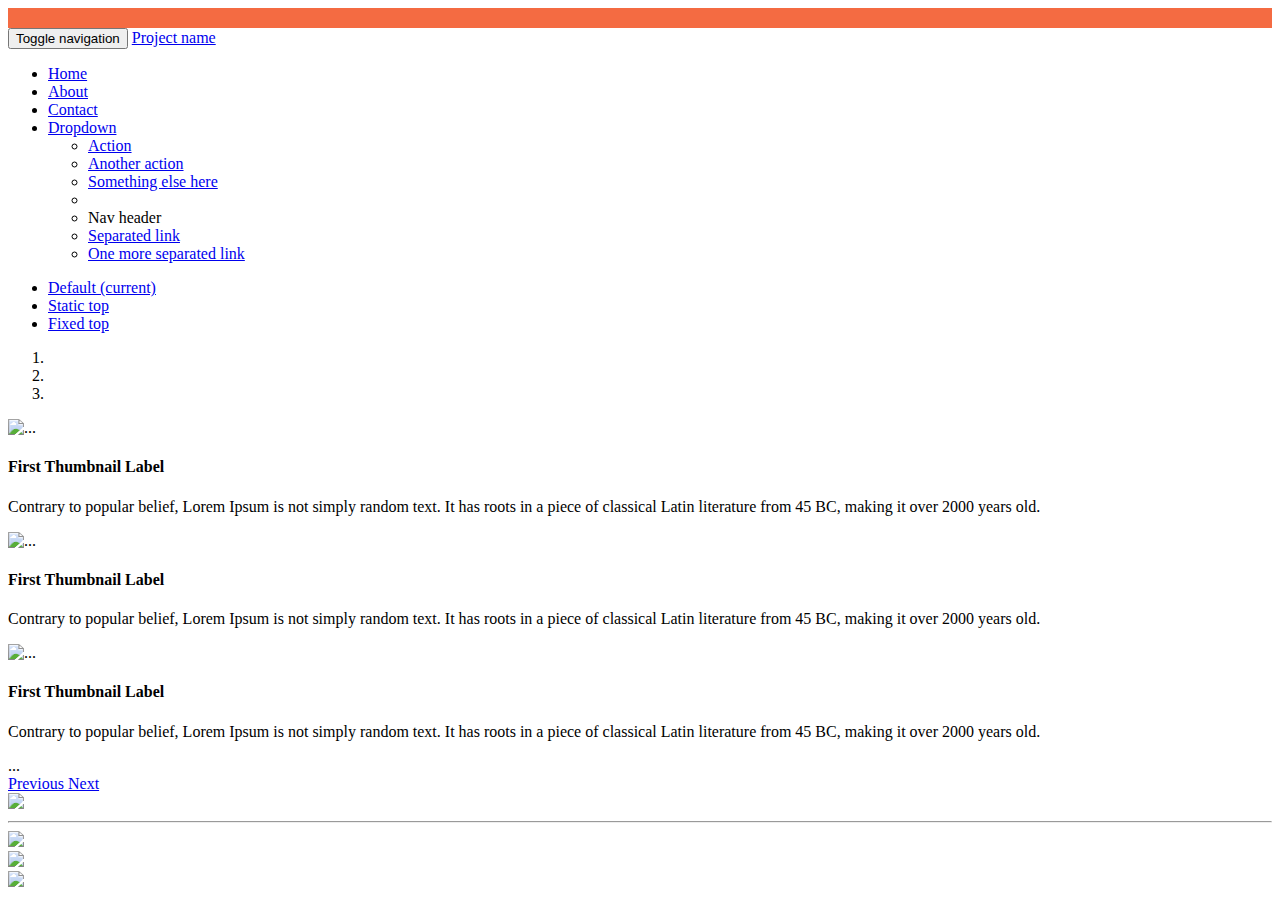
==== src/main/resources/templates/index.html @ a847be81 "Added more pictures" ====
<!DOCTYPE html>
<html lang="en">
<head>
    <meta charset="utf-8"/>
    <meta http-equiv="X-UA-Compatible" content="IE=edge"/>
    <meta name="viewport" content="width=device-width, initial-scale=1"/>

    <title>Navbar Template for Bootstrap</title>

    <!-- Bootstrap core CSS -->
    <link href="/css/bootstrap.min.css" rel="stylesheet"/>

    <!-- Custom styles for this template -->
    <link href="/css/style.css" rel="stylesheet"/>
</head>

<body>
<div class="page-top" style="width: 100%; height: 20px; background-color: #f46b42;"></div>
<!-- Static navbar -->
<nav class="navbar navbar-default navbar-inverse">
    <div class="container-fluid">
        <div class="navbar-header">
            <button type="button" class="navbar-toggle collapsed" data-toggle="collapse" data-target="#navbar"
                    aria-expanded="false" aria-controls="navbar">
                <span class="sr-only">Toggle navigation</span>
                <span class="icon-bar"></span>
                <span class="icon-bar"></span>
                <span class="icon-bar"></span>
            </button>
            <a class="navbar-brand" href="#">Project name</a>
        </div>
        <div id="navbar" class="navbar-collapse collapse">
            <ul class="nav navbar-nav">
                <li class="active"><a href="#">Home</a></li>
                <li><a href="#">About</a></li>
                <li><a href="#">Contact</a></li>
                <li class="dropdown">
                    <a href="#" class="dropdown-toggle" data-toggle="dropdown" role="button" aria-haspopup="true"
                       aria-expanded="false">Dropdown <span class="caret"></span></a>
                    <ul class="dropdown-menu">
                        <li><a href="#">Action</a></li>
                        <li><a href="#">Another action</a></li>
                        <li><a href="#">Something else here</a></li>
                        <li role="separator" class="divider"></li>
                        <li class="dropdown-header">Nav header</li>
                        <li><a href="#">Separated link</a></li>
                        <li><a href="#">One more separated link</a></li>
                    </ul>
                </li>
            </ul>
            <ul class="nav navbar-nav navbar-right">
                <li class="active"><a href="./">Default <span class="sr-only">(current)</span></a></li>
                <li><a href="../navbar-static-top/">Static top</a></li>
                <li><a href="../navbar-fixed-top/">Fixed top</a></li>
            </ul>
        </div><!--/.nav-collapse -->
    </div><!--/.container-fluid -->
</nav>

<div class="container">
    <div class="row">

        <!--carousel-->
        <div class="col-xs-8">
            <div class="panel panel-default">
                <div class="panel-body">
                    <div id="carousel-example-generic" class="carousel slide" data-ride="carousel">
                        <!-- Indicators -->
                        <ol class="carousel-indicators">
                            <li data-target="#carousel-example-generic" data-slide-to="0" class="active"></li>
                            <li data-target="#carousel-example-generic" data-slide-to="1"></li>
                            <li data-target="#carousel-example-generic" data-slide-to="2"></li>
                        </ol>

                        <!-- Wrapper for slides -->
                        <div class="carousel-inner" role="listbox">
                            <div class="item active">
                                <img src="http://Lorempixel.com/output/sports-q-c-1600-500-1.jpg" alt="..."/>
                                <div class="carousel-caption">
                                    <h4>First Thumbnail Label</h4>
                                    <p>Contrary to popular belief, Lorem Ipsum is not simply random text. It has roots
                                        in a
                                        piece of classical Latin literature from 45 BC, making it over 2000 years
                                        old.</p>
                                </div>
                            </div>
                            <div class="item">
                                <img src="http://Lorempixel.com/output/sports-q-c-1600-500-2.jpg" alt="..."/>
                                <div class="carousel-caption">
                                    <h4>First Thumbnail Label</h4>
                                    <p>Contrary to popular belief, Lorem Ipsum is not simply random text. It has roots
                                        in a
                                        piece of classical Latin literature from 45 BC, making it over 2000 years
                                        old.</p>
                                </div>
                            </div>
                            <div class="item">
                                <img src="http://Lorempixel.com/output/sports-q-c-1600-500-3.jpg" alt="..."/>
                                <div class="carousel-caption">
                                    <h4>First Thumbnail Label</h4>
                                    <p>Contrary to popular belief, Lorem Ipsum is not simply random text. It has roots
                                        in a
                                        piece of classical Latin literature from 45 BC, making it over 2000 years
                                        old.</p>
                                </div>
                            </div>
                            ...
                        </div>

                        <!-- Controls -->
                        <a class="left carousel-control" href="#carousel-example-generic" role="button"
                           data-slide="prev">
                            <span class="glyphicon glyphicon-chevron-left" aria-hidden="true"></span>
                            <span class="sr-only">Previous</span>
                        </a>
                        <a class="right carousel-control" href="#carousel-example-generic" role="button"
                           data-slide="next">
                            <span class="glyphicon glyphicon-chevron-right" aria-hidden="true"></span>
                            <span class="sr-only">Next</span>
                        </a>
                    </div>
                </div>
            </div>
        </div>
        <div class="col-xs-4">
            <img src="/image/logo.png" class="img-responsive"/>
        </div>
    </div>

    <hr/>

    <div class="row">
        <div class="col-xs-4">
            <div class="panel panel-default">
                <div class="panel-body">
                    <img src="/image/bestseller.png" class="img-responsive"/>
                </div>
            </div>
        </div>
        <div class="col-xs-4">
            <div class="panel panel-default">
                <div class="panel-body">
                    <img src="/image/hours.png" class="img-responsive"/>
                </div>
            </div>
        </div>
        <div class="col-xs-4">
            <div class="panel panel-default">
                <div class="panel-body">
                    <img src="/image/faq.png" class="img-responsive"/>
                </div>
            </div>
        </div>
    </div>

</div>

<!-- Bootstrap core JavaScript
================================================== -->
<!-- Placed at the end of the document so the pages load faster -->
<script src="https://ajax.googleapis.com/ajax/libs/jquery/1.12.4/jquery.min.js"></script>
<script src="/js/bootstrap.min.js"></script>
</body>
</html>
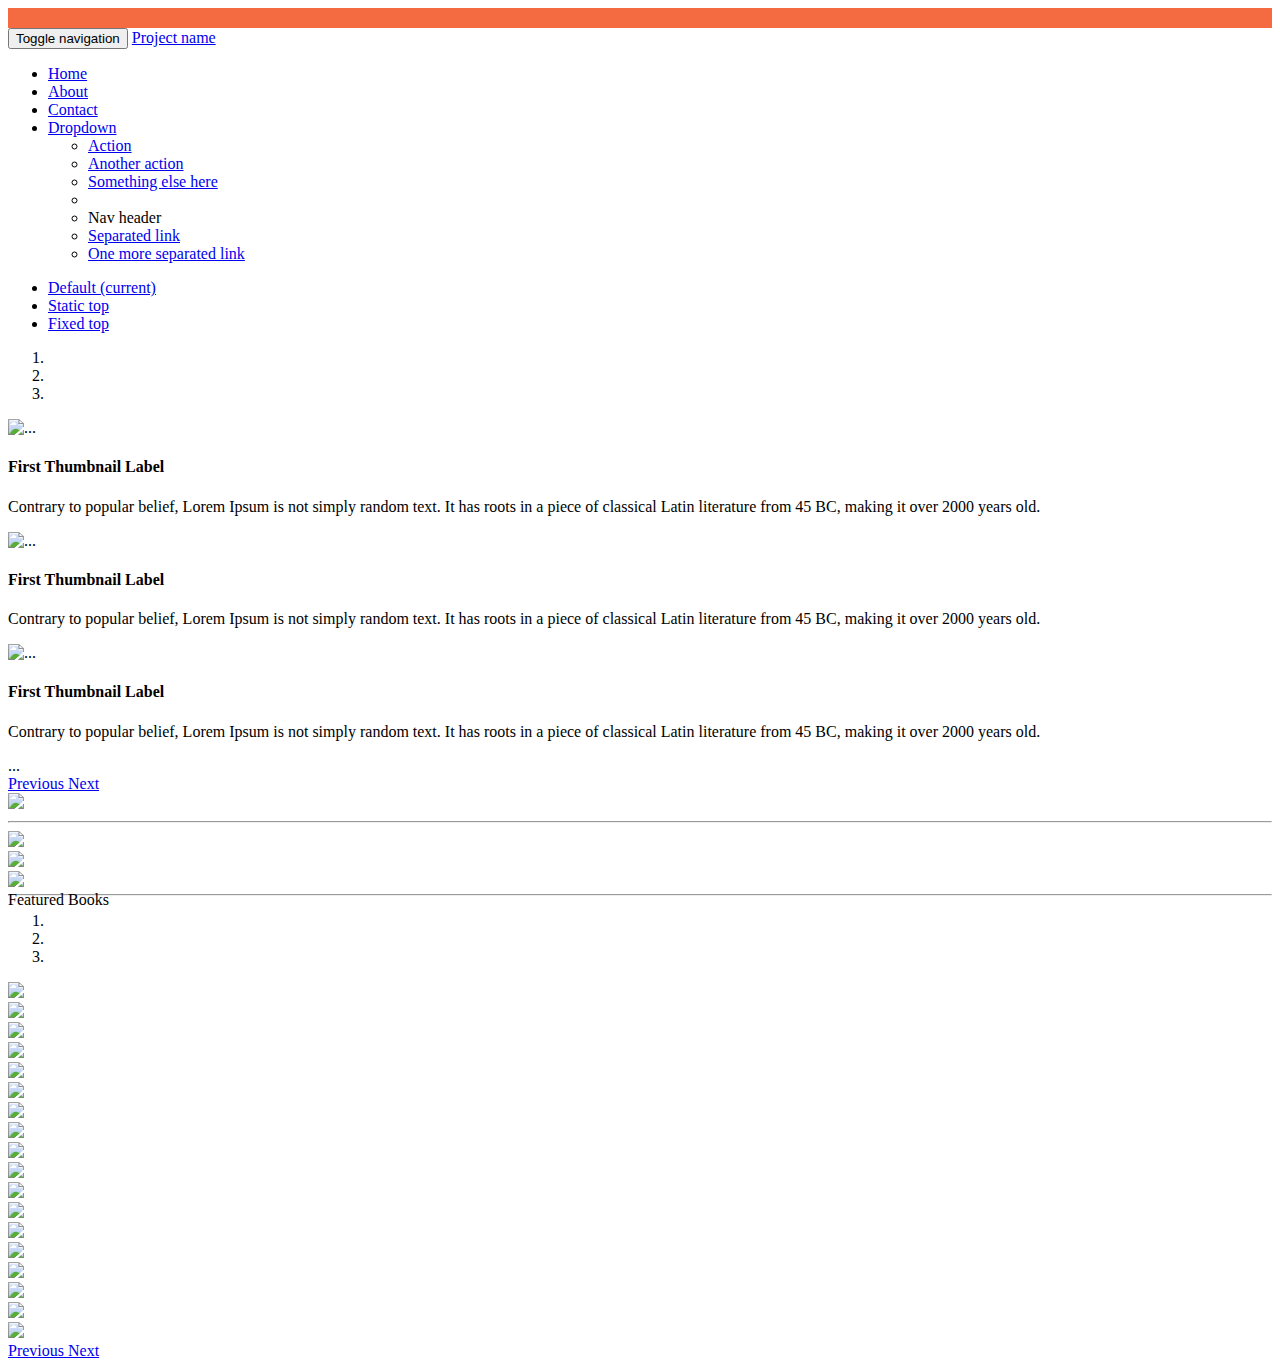
==== commit 31843628: "Added Featured-books and Non-responsive css" ====
--- a/src/main/resources/templates/index.html
+++ b/src/main/resources/templates/index.html
@@ -1,31 +1,34 @@
+
 <!DOCTYPE html>
 <html lang="en">
 <head>
-    <meta charset="utf-8"/>
-    <meta http-equiv="X-UA-Compatible" content="IE=edge"/>
-    <meta name="viewport" content="width=device-width, initial-scale=1"/>
+    <meta charset="utf-8" />
+    <meta http-equiv="X-UA-Compatible" content="IE=edge" />
 
     <title>Navbar Template for Bootstrap</title>
 
     <!-- Bootstrap core CSS -->
-    <link href="/css/bootstrap.min.css" rel="stylesheet"/>
+    <link href="/css/bootstrap.min.css" rel="stylesheet" />
+
+    <link href="/css/non-responsive.css" rel="stylesheet" />
 
     <!-- Custom styles for this template -->
-    <link href="/css/style.css" rel="stylesheet"/>
+    <link href="/css/style.css" rel="stylesheet" />
 </head>
 
 <body>
-<div class="page-top" style="width: 100%; height: 20px; background-color: #f46b42;"></div>
+<div class="page-top"
+     style="width: 100%; height: 20px; background-color: #f46b42;"></div>
 <!-- Static navbar -->
 <nav class="navbar navbar-default navbar-inverse">
     <div class="container-fluid">
         <div class="navbar-header">
-            <button type="button" class="navbar-toggle collapsed" data-toggle="collapse" data-target="#navbar"
-                    aria-expanded="false" aria-controls="navbar">
-                <span class="sr-only">Toggle navigation</span>
-                <span class="icon-bar"></span>
-                <span class="icon-bar"></span>
-                <span class="icon-bar"></span>
+            <button type="button" class="navbar-toggle collapsed"
+                    data-toggle="collapse" data-target="#navbar" aria-expanded="false"
+                    aria-controls="navbar">
+                <span class="sr-only">Toggle navigation</span> <span
+                    class="icon-bar"></span> <span class="icon-bar"></span> <span
+                    class="icon-bar"></span>
             </button>
             <a class="navbar-brand" href="#">Project name</a>
         </div>
@@ -34,9 +37,9 @@
                 <li class="active"><a href="#">Home</a></li>
                 <li><a href="#">About</a></li>
                 <li><a href="#">Contact</a></li>
-                <li class="dropdown">
-                    <a href="#" class="dropdown-toggle" data-toggle="dropdown" role="button" aria-haspopup="true"
-                       aria-expanded="false">Dropdown <span class="caret"></span></a>
+                <li class="dropdown"><a href="#" class="dropdown-toggle"
+                                        data-toggle="dropdown" role="button" aria-haspopup="true"
+                                        aria-expanded="false">Dropdown <span class="caret"></span></a>
                     <ul class="dropdown-menu">
                         <li><a href="#">Action</a></li>
                         <li><a href="#">Another action</a></li>
@@ -45,29 +48,32 @@
                         <li class="dropdown-header">Nav header</li>
                         <li><a href="#">Separated link</a></li>
                         <li><a href="#">One more separated link</a></li>
-                    </ul>
-                </li>
+                    </ul></li>
             </ul>
             <ul class="nav navbar-nav navbar-right">
-                <li class="active"><a href="./">Default <span class="sr-only">(current)</span></a></li>
+                <li class="active"><a href="./">Default <span
+                        class="sr-only">(current)</span></a></li>
                 <li><a href="../navbar-static-top/">Static top</a></li>
                 <li><a href="../navbar-fixed-top/">Fixed top</a></li>
             </ul>
-        </div><!--/.nav-collapse -->
-    </div><!--/.container-fluid -->
+        </div>
+        <!--/.nav-collapse -->
+    </div>
+    <!--/.container-fluid -->
 </nav>
 
 <div class="container">
     <div class="row">
-
-        <!--carousel-->
+        <!-- carousel -->
         <div class="col-xs-8">
             <div class="panel panel-default">
                 <div class="panel-body">
-                    <div id="carousel-example-generic" class="carousel slide" data-ride="carousel">
+                    <div id="carousel-example-generic" class="carousel slide"
+                         data-ride="carousel">
                         <!-- Indicators -->
                         <ol class="carousel-indicators">
-                            <li data-target="#carousel-example-generic" data-slide-to="0" class="active"></li>
+                            <li data-target="#carousel-example-generic" data-slide-to="0"
+                                class="active"></li>
                             <li data-target="#carousel-example-generic" data-slide-to="1"></li>
                             <li data-target="#carousel-example-generic" data-slide-to="2"></li>
                         </ol>
@@ -75,90 +81,195 @@
                         <!-- Wrapper for slides -->
                         <div class="carousel-inner" role="listbox">
                             <div class="item active">
-                                <img src="http://Lorempixel.com/output/sports-q-c-1600-500-1.jpg" alt="..."/>
+                                <img
+                                        src="http://lorempixel.com/output/sports-q-c-1600-500-1.jpg"
+                                        alt="..." />
                                 <div class="carousel-caption">
                                     <h4>First Thumbnail Label</h4>
-                                    <p>Contrary to popular belief, Lorem Ipsum is not simply random text. It has roots
-                                        in a
-                                        piece of classical Latin literature from 45 BC, making it over 2000 years
-                                        old.</p>
+                                    <p>Contrary to popular belief, Lorem Ipsum is not simply
+                                        random text. It has roots in a piece of classical Latin
+                                        literature from 45 BC, making it over 2000 years old.</p>
                                 </div>
                             </div>
                             <div class="item">
-                                <img src="http://Lorempixel.com/output/sports-q-c-1600-500-2.jpg" alt="..."/>
+                                <img
+                                        src="http://lorempixel.com/output/sports-q-c-1600-500-2.jpg"
+                                        alt="..." />
                                 <div class="carousel-caption">
                                     <h4>First Thumbnail Label</h4>
-                                    <p>Contrary to popular belief, Lorem Ipsum is not simply random text. It has roots
-                                        in a
-                                        piece of classical Latin literature from 45 BC, making it over 2000 years
-                                        old.</p>
+                                    <p>Contrary to popular belief, Lorem Ipsum is not simply
+                                        random text. It has roots in a piece of classical Latin
+                                        literature from 45 BC, making it over 2000 years old.</p>
                                 </div>
                             </div>
                             <div class="item">
-                                <img src="http://Lorempixel.com/output/sports-q-c-1600-500-3.jpg" alt="..."/>
+                                <img
+                                        src="http://lorempixel.com/output/sports-q-c-1600-500-3.jpg"
+                                        alt="..." />
                                 <div class="carousel-caption">
                                     <h4>First Thumbnail Label</h4>
-                                    <p>Contrary to popular belief, Lorem Ipsum is not simply random text. It has roots
-                                        in a
-                                        piece of classical Latin literature from 45 BC, making it over 2000 years
-                                        old.</p>
+                                    <p>Contrary to popular belief, Lorem Ipsum is not simply
+                                        random text. It has roots in a piece of classical Latin
+                                        literature from 45 BC, making it over 2000 years old.</p>
                                 </div>
                             </div>
                             ...
                         </div>
 
                         <!-- Controls -->
-                        <a class="left carousel-control" href="#carousel-example-generic" role="button"
-                           data-slide="prev">
-                            <span class="glyphicon glyphicon-chevron-left" aria-hidden="true"></span>
+                        <a class="left carousel-control" href="#carousel-example-generic"
+                           role="button" data-slide="prev"> <span
+                                class="glyphicon glyphicon-chevron-left" aria-hidden="true"></span>
                             <span class="sr-only">Previous</span>
-                        </a>
-                        <a class="right carousel-control" href="#carousel-example-generic" role="button"
-                           data-slide="next">
-                            <span class="glyphicon glyphicon-chevron-right" aria-hidden="true"></span>
-                            <span class="sr-only">Next</span>
-                        </a>
-                    </div>
-                </div>
-            </div>
-        </div>
-        <div class="col-xs-4">
-            <img src="/image/logo.png" class="img-responsive"/>
-        </div>
-    </div>
-
-    <hr/>
+                        </a> <a class="right carousel-control"
+                                href="#carousel-example-generic" role="button" data-slide="next">
+								<span class="glyphicon glyphicon-chevron-right"
+                                      aria-hidden="true"></span> <span class="sr-only">Next</span>
+                    </a>
+                    </div>
+                </div>
+            </div>
+        </div>
+        <div class="col-xs-4">
+            <img src="/image/logo.png" class="img-responsive" />
+        </div>
+    </div>
+
+    <hr />
 
     <div class="row">
         <div class="col-xs-4">
-            <div class="panel panel-default">
-                <div class="panel-body">
-                    <img src="/image/bestseller.png" class="img-responsive"/>
-                </div>
-            </div>
-        </div>
-        <div class="col-xs-4">
-            <div class="panel panel-default">
-                <div class="panel-body">
-                    <img src="/image/hours.png" class="img-responsive"/>
-                </div>
-            </div>
-        </div>
-        <div class="col-xs-4">
-            <div class="panel panel-default">
-                <div class="panel-body">
-                    <img src="/image/faq.png" class="img-responsive"/>
-                </div>
-            </div>
+            <div clas="panel panel-default">
+                <div class="panel-body">
+                    <img src="/image/bestseller.png" class="img-responsive" />
+                </div>
+            </div>
+        </div>
+        <div class="col-xs-4">
+            <div clas="panel panel-default">
+                <div class="panel-body">
+                    <img src="/image/hours.png" class="img-responsive" />
+                </div>
+            </div>
+        </div>
+        <div class="col-xs-4">
+            <div clas="panel panel-default">
+                <div class="panel-body">
+                    <img src="/image/faq.png" class="img-responsive" />
+                </div>
+            </div>
+        </div>
+    </div>
+
+    <div>
+        <div class="home-headline">
+            <span>Featured Books</span>
+        </div>
+        <hr style="margin-top: -15px;" />
+    </div>
+
+
+    <div class="row">
+        <div id="featured-books" class="carousel slide" data-ride="carousel">
+            <!-- Indicators -->
+            <ol class="carousel-indicators">
+                <li data-target="#featured-books" data-slide-to="0" class="active"></li>
+                <li data-target="#featured-books" data-slide-to="1"></li>
+                <li data-target="#featured-books" data-slide-to="2"></li>
+            </ol>
+
+            <!-- Wrapper for slides -->
+            <div class="carousel-inner" role="listbox">
+                <div class="item active">
+                    <div class="row">
+                        <div class="col-xs-2">
+                            <img class="img-responsive" src="/image/book1.png" />
+                        </div>
+                        <div class="col-xs-2">
+                            <img class="img-responsive" src="/image/book1.png" />
+                        </div>
+                        <div class="col-xs-2">
+                            <img class="img-responsive" src="/image/book1.png" />
+                        </div>
+                        <div class="col-xs-2">
+                            <img class="img-responsive" src="/image/book1.png" />
+                        </div>
+                        <div class="col-xs-2">
+                            <img class="img-responsive" src="/image/book1.png" />
+                        </div>
+                        <div class="col-xs-2">
+                            <img class="img-responsive" src="/image/book1.png" />
+                        </div>
+                    </div>
+                </div>
+                <div class="item">
+                    <div class="row">
+                        <div class="col-xs-2">
+                            <img class="img-responsive" src="/image/book1.png" />
+                        </div>
+                        <div class="col-xs-2">
+                            <img class="img-responsive" src="/image/book1.png" />
+                        </div>
+                        <div class="col-xs-2">
+                            <img class="img-responsive" src="/image/book1.png" />
+                        </div>
+                        <div class="col-xs-2">
+                            <img class="img-responsive" src="/image/book1.png" />
+                        </div>
+                        <div class="col-xs-2">
+                            <img class="img-responsive" src="/image/book1.png" />
+                        </div>
+                        <div class="col-xs-2">
+                            <img class="img-responsive" src="/image/book1.png" />
+                        </div>
+                    </div>
+                </div>
+                <div class="item">
+                    <div class="row">
+                        <div class="col-xs-2">
+                            <img class="img-responsive" src="/image/book1.png" />
+                        </div>
+                        <div class="col-xs-2">
+                            <img class="img-responsive" src="/image/book1.png" />
+                        </div>
+                        <div class="col-xs-2">
+                            <img class="img-responsive" src="/image/book1.png" />
+                        </div>
+                        <div class="col-xs-2">
+                            <img class="img-responsive" src="/image/book1.png" />
+                        </div>
+                        <div class="col-xs-2">
+                            <img class="img-responsive" src="/image/book1.png" />
+                        </div>
+                        <div class="col-xs-2">
+                            <img class="img-responsive" src="/image/book1.png" />
+                        </div>
+                    </div>
+                </div>
+            </div>
+
+            <!-- Controls -->
+            <a class="left carousel-control" href="##featured-books"
+               role="button" data-slide="prev"> <span
+                    class="glyphicon glyphicon-chevron-left" aria-hidden="true"></span>
+                <span class="sr-only">Previous</span>
+            </a> <a class="right carousel-control" href="##featured-books"
+                    role="button" data-slide="next"> <span
+                class="glyphicon glyphicon-chevron-right" aria-hidden="true"></span>
+            <span class="sr-only">Next</span>
+        </a>
         </div>
     </div>
 
 </div>
+<!-- end of container -->
+
 
 <!-- Bootstrap core JavaScript
 ================================================== -->
 <!-- Placed at the end of the document so the pages load faster -->
-<script src="https://ajax.googleapis.com/ajax/libs/jquery/1.12.4/jquery.min.js"></script>
+<script
+        src="https://ajax.googleapis.com/ajax/libs/jquery/1.12.4/jquery.min.js"></script>
 <script src="/js/bootstrap.min.js"></script>
 </body>
-</html>
+</html>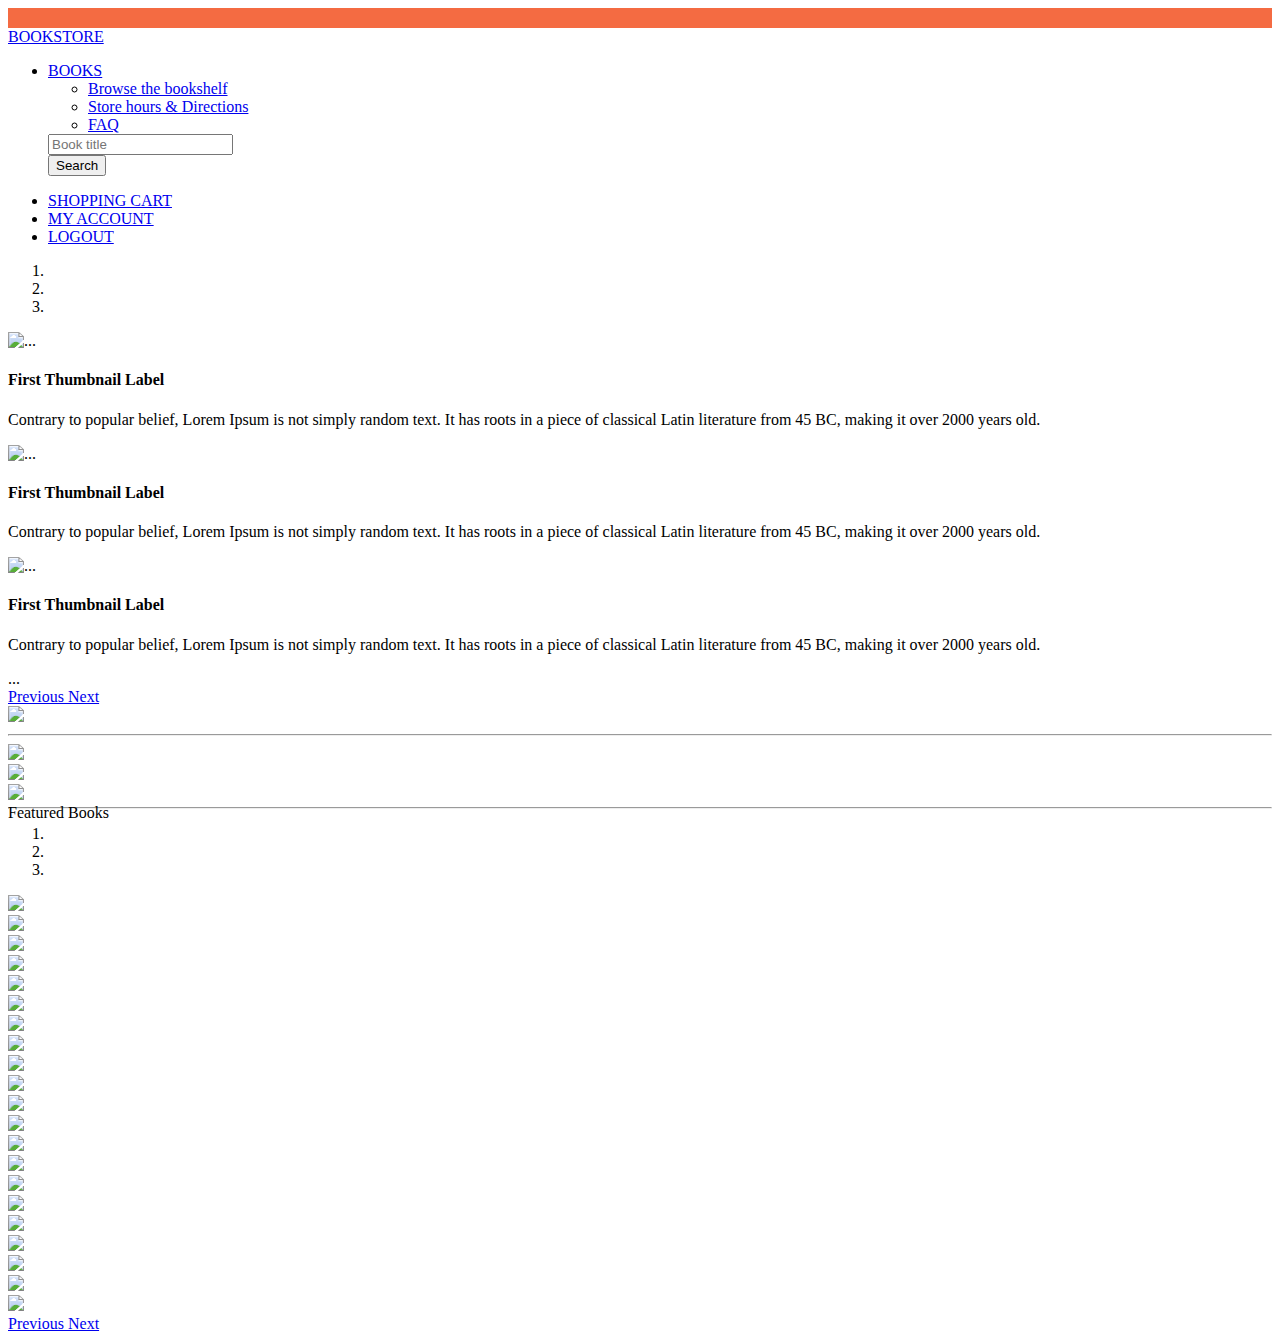
==== commit 12f67fc0: "Refactoring Navbar" ====
--- a/src/main/resources/templates/index.html
+++ b/src/main/resources/templates/index.html
@@ -1,19 +1,20 @@
-
 <!DOCTYPE html>
 <html lang="en">
 <head>
-    <meta charset="utf-8" />
-    <meta http-equiv="X-UA-Compatible" content="IE=edge" />
+    <meta charset="utf-8"/>
+    <meta http-equiv="X-UA-Compatible" content="IE=edge"/>
 
     <title>Navbar Template for Bootstrap</title>
 
     <!-- Bootstrap core CSS -->
-    <link href="/css/bootstrap.min.css" rel="stylesheet" />
-
-    <link href="/css/non-responsive.css" rel="stylesheet" />
+    <link href="/css/bootstrap.min.css" rel="stylesheet"/>
+
+    <link href="/css/non-responsive.css" rel="stylesheet"/>
 
     <!-- Custom styles for this template -->
-    <link href="/css/style.css" rel="stylesheet" />
+    <link href="/css/style.css" rel="stylesheet"/>
+
+    <link rel="icon" href="/image/icon.png">
 </head>
 
 <body>
@@ -23,38 +24,31 @@
 <nav class="navbar navbar-default navbar-inverse">
     <div class="container-fluid">
         <div class="navbar-header">
-            <button type="button" class="navbar-toggle collapsed"
-                    data-toggle="collapse" data-target="#navbar" aria-expanded="false"
-                    aria-controls="navbar">
-                <span class="sr-only">Toggle navigation</span> <span
-                    class="icon-bar"></span> <span class="icon-bar"></span> <span
-                    class="icon-bar"></span>
-            </button>
-            <a class="navbar-brand" href="#">Project name</a>
-        </div>
-        <div id="navbar" class="navbar-collapse collapse">
-            <ul class="nav navbar-nav">
-                <li class="active"><a href="#">Home</a></li>
-                <li><a href="#">About</a></li>
-                <li><a href="#">Contact</a></li>
-                <li class="dropdown"><a href="#" class="dropdown-toggle"
-                                        data-toggle="dropdown" role="button" aria-haspopup="true"
-                                        aria-expanded="false">Dropdown <span class="caret"></span></a>
+
+            <a class="navbar-brand" href="#">BOOKSTORE</a>
+        </div>
+        <div id="navbar">
+            <ul class="nav navbar-nav navbar-left">
+                <li class="dropdown">
+                    <a href="#" class="dropdown-toggle"
+                       data-toggle="dropdown" role="button" aria-haspopup="true"
+                       aria-expanded="false">BOOKS <span class="caret"></span></a>
                     <ul class="dropdown-menu">
-                        <li><a href="#">Action</a></li>
-                        <li><a href="#">Another action</a></li>
-                        <li><a href="#">Something else here</a></li>
-                        <li role="separator" class="divider"></li>
-                        <li class="dropdown-header">Nav header</li>
-                        <li><a href="#">Separated link</a></li>
-                        <li><a href="#">One more separated link</a></li>
+                        <li><a href="#">Browse the bookshelf</a></li>
+                        <li><a href="#">Store hours &#38; Directions</a></li>
+                        <li><a href="#">FAQ</a></li>
                     </ul></li>
+                <form class="navbar-form">
+                    <div class="form-group">
+                        <input type="text" name="keyword" class="form-control" placeholder="Book title"/>
+                    </div>
+                    <button type="submit" class="btn btn-default">Search</button>
+                </form>
             </ul>
             <ul class="nav navbar-nav navbar-right">
-                <li class="active"><a href="./">Default <span
-                        class="sr-only">(current)</span></a></li>
-                <li><a href="../navbar-static-top/">Static top</a></li>
-                <li><a href="../navbar-fixed-top/">Fixed top</a></li>
+                <li><a href="#">SHOPPING CART</a></li>
+                <li><a href="#">MY ACCOUNT</a></li>
+                <li><a href="#">LOGOUT</a></li>
             </ul>
         </div>
         <!--/.nav-collapse -->
@@ -83,7 +77,7 @@
                             <div class="item active">
                                 <img
                                         src="http://lorempixel.com/output/sports-q-c-1600-500-1.jpg"
-                                        alt="..." />
+                                        alt="..."/>
                                 <div class="carousel-caption">
                                     <h4>First Thumbnail Label</h4>
                                     <p>Contrary to popular belief, Lorem Ipsum is not simply
@@ -94,7 +88,7 @@
                             <div class="item">
                                 <img
                                         src="http://lorempixel.com/output/sports-q-c-1600-500-2.jpg"
-                                        alt="..." />
+                                        alt="..."/>
                                 <div class="carousel-caption">
                                     <h4>First Thumbnail Label</h4>
                                     <p>Contrary to popular belief, Lorem Ipsum is not simply
@@ -105,7 +99,7 @@
                             <div class="item">
                                 <img
                                         src="http://lorempixel.com/output/sports-q-c-1600-500-3.jpg"
-                                        alt="..." />
+                                        alt="..."/>
                                 <div class="carousel-caption">
                                     <h4>First Thumbnail Label</h4>
                                     <p>Contrary to popular belief, Lorem Ipsum is not simply
@@ -131,31 +125,31 @@
             </div>
         </div>
         <div class="col-xs-4">
-            <img src="/image/logo.png" class="img-responsive" />
-        </div>
-    </div>
-
-    <hr />
+            <img src="/image/logo.png" class="img-responsive"/>
+        </div>
+    </div>
+
+    <hr/>
 
     <div class="row">
         <div class="col-xs-4">
             <div clas="panel panel-default">
                 <div class="panel-body">
-                    <img src="/image/bestseller.png" class="img-responsive" />
+                    <img src="/image/bestseller.png" class="img-responsive"/>
                 </div>
             </div>
         </div>
         <div class="col-xs-4">
             <div clas="panel panel-default">
                 <div class="panel-body">
-                    <img src="/image/hours.png" class="img-responsive" />
+                    <img src="/image/hours.png" class="img-responsive"/>
                 </div>
             </div>
         </div>
         <div class="col-xs-4">
             <div clas="panel panel-default">
                 <div class="panel-body">
-                    <img src="/image/faq.png" class="img-responsive" />
+                    <img src="/image/faq.png" class="img-responsive"/>
                 </div>
             </div>
         </div>
@@ -165,7 +159,7 @@
         <div class="home-headline">
             <span>Featured Books</span>
         </div>
-        <hr style="margin-top: -15px;" />
+        <hr style="margin-top: -15px;"/>
     </div>
 
 
@@ -181,68 +175,77 @@
             <!-- Wrapper for slides -->
             <div class="carousel-inner" role="listbox">
                 <div class="item active">
-                    <div class="row">
-                        <div class="col-xs-2">
-                            <img class="img-responsive" src="/image/book1.png" />
-                        </div>
-                        <div class="col-xs-2">
-                            <img class="img-responsive" src="/image/book1.png" />
-                        </div>
-                        <div class="col-xs-2">
-                            <img class="img-responsive" src="/image/book1.png" />
-                        </div>
-                        <div class="col-xs-2">
-                            <img class="img-responsive" src="/image/book1.png" />
-                        </div>
-                        <div class="col-xs-2">
-                            <img class="img-responsive" src="/image/book1.png" />
-                        </div>
-                        <div class="col-xs-2">
-                            <img class="img-responsive" src="/image/book1.png" />
+                    <img src="/image/shelf.png" class="img-responsive"/>
+                    <div class="carousel-caption">
+                        <div class="row">
+                            <div class="col-xs-2">
+                                <img class="img-responsive" src="/image/book1.png"/>
+                            </div>
+                            <div class="col-xs-2">
+                                <img class="img-responsive" src="/image/book1.png"/>
+                            </div>
+                            <div class="col-xs-2">
+                                <img class="img-responsive" src="/image/book1.png"/>
+                            </div>
+                            <div class="col-xs-2">
+                                <img class="img-responsive" src="/image/book1.png"/>
+                            </div>
+                            <div class="col-xs-2">
+                                <img class="img-responsive" src="/image/book1.png"/>
+                            </div>
+                            <div class="col-xs-2">
+                                <img class="img-responsive" src="/image/book1.png"/>
+                            </div>
                         </div>
                     </div>
                 </div>
                 <div class="item">
-                    <div class="row">
-                        <div class="col-xs-2">
-                            <img class="img-responsive" src="/image/book1.png" />
-                        </div>
-                        <div class="col-xs-2">
-                            <img class="img-responsive" src="/image/book1.png" />
-                        </div>
-                        <div class="col-xs-2">
-                            <img class="img-responsive" src="/image/book1.png" />
-                        </div>
-                        <div class="col-xs-2">
-                            <img class="img-responsive" src="/image/book1.png" />
-                        </div>
-                        <div class="col-xs-2">
-                            <img class="img-responsive" src="/image/book1.png" />
-                        </div>
-                        <div class="col-xs-2">
-                            <img class="img-responsive" src="/image/book1.png" />
+                    <img src="/image/shelf.png" class="img-responsive"/>
+                    <div class="carousel-caption">
+                        <div class="row">
+                            <div class="col-xs-2">
+                                <img class="img-responsive" src="/image/book1.png"/>
+                            </div>
+                            <div class="col-xs-2">
+                                <img class="img-responsive" src="/image/book1.png"/>
+                            </div>
+                            <div class="col-xs-2">
+                                <img class="img-responsive" src="/image/book1.png"/>
+                            </div>
+                            <div class="col-xs-2">
+                                <img class="img-responsive" src="/image/book1.png"/>
+                            </div>
+                            <div class="col-xs-2">
+                                <img class="img-responsive" src="/image/book1.png"/>
+                            </div>
+                            <div class="col-xs-2">
+                                <img class="img-responsive" src="/image/book1.png"/>
+                            </div>
                         </div>
                     </div>
                 </div>
                 <div class="item">
-                    <div class="row">
-                        <div class="col-xs-2">
-                            <img class="img-responsive" src="/image/book1.png" />
-                        </div>
-                        <div class="col-xs-2">
-                            <img class="img-responsive" src="/image/book1.png" />
-                        </div>
-                        <div class="col-xs-2">
-                            <img class="img-responsive" src="/image/book1.png" />
-                        </div>
-                        <div class="col-xs-2">
-                            <img class="img-responsive" src="/image/book1.png" />
-                        </div>
-                        <div class="col-xs-2">
-                            <img class="img-responsive" src="/image/book1.png" />
-                        </div>
-                        <div class="col-xs-2">
-                            <img class="img-responsive" src="/image/book1.png" />
+                    <img src="/image/shelf.png" class="img-responsive"/>
+                    <div class="carousel-caption">
+                        <div class="row">
+                            <div class="col-xs-2">
+                                <img class="img-responsive" src="/image/book1.png"/>
+                            </div>
+                            <div class="col-xs-2">
+                                <img class="img-responsive" src="/image/book1.png"/>
+                            </div>
+                            <div class="col-xs-2">
+                                <img class="img-responsive" src="/image/book1.png"/>
+                            </div>
+                            <div class="col-xs-2">
+                                <img class="img-responsive" src="/image/book1.png"/>
+                            </div>
+                            <div class="col-xs-2">
+                                <img class="img-responsive" src="/image/book1.png"/>
+                            </div>
+                            <div class="col-xs-2">
+                                <img class="img-responsive" src="/image/book1.png"/>
+                            </div>
                         </div>
                     </div>
                 </div>
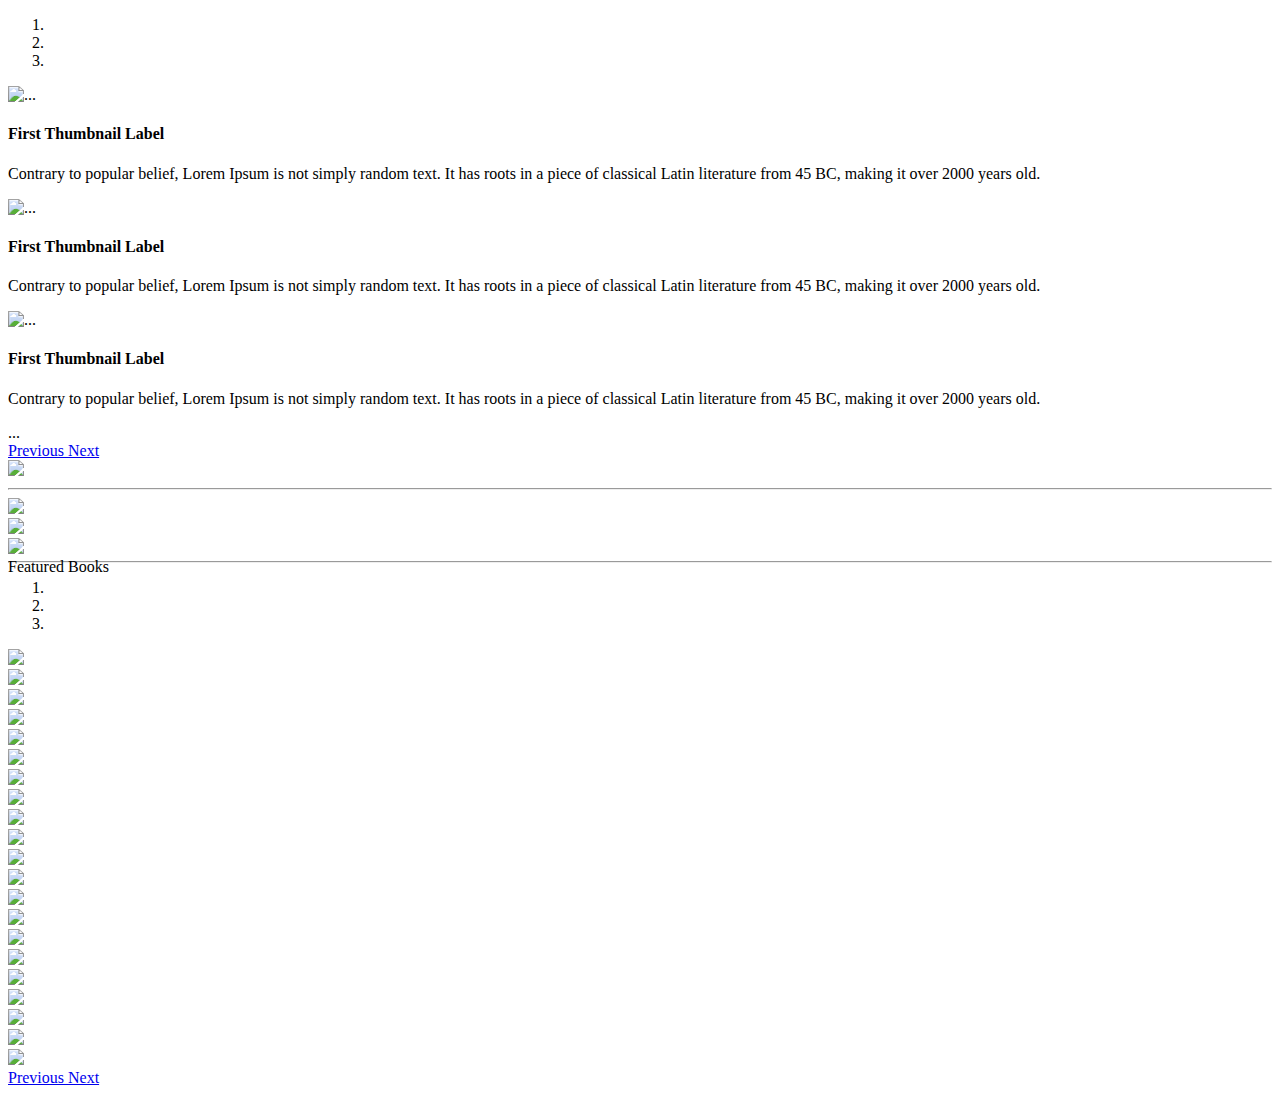
==== commit 69704717: "Added Common Part of Template" ====
--- a/src/main/resources/templates/index.html
+++ b/src/main/resources/templates/index.html
@@ -1,60 +1,9 @@
 <!DOCTYPE html>
-<html lang="en">
-<head>
-    <meta charset="utf-8"/>
-    <meta http-equiv="X-UA-Compatible" content="IE=edge"/>
-
-    <title>Navbar Template for Bootstrap</title>
-
-    <!-- Bootstrap core CSS -->
-    <link href="/css/bootstrap.min.css" rel="stylesheet"/>
-
-    <link href="/css/non-responsive.css" rel="stylesheet"/>
-
-    <!-- Custom styles for this template -->
-    <link href="/css/style.css" rel="stylesheet"/>
-
-    <link rel="icon" href="/image/icon.png">
-</head>
+<html lang="en" xmlns:th="http://www.w3.org/1000/xhtml">
+<head th:replace="common/header :: common-header"/>
 
 <body>
-<div class="page-top"
-     style="width: 100%; height: 20px; background-color: #f46b42;"></div>
-<!-- Static navbar -->
-<nav class="navbar navbar-default navbar-inverse">
-    <div class="container-fluid">
-        <div class="navbar-header">
-
-            <a class="navbar-brand" href="#">BOOKSTORE</a>
-        </div>
-        <div id="navbar">
-            <ul class="nav navbar-nav navbar-left">
-                <li class="dropdown">
-                    <a href="#" class="dropdown-toggle"
-                       data-toggle="dropdown" role="button" aria-haspopup="true"
-                       aria-expanded="false">BOOKS <span class="caret"></span></a>
-                    <ul class="dropdown-menu">
-                        <li><a href="#">Browse the bookshelf</a></li>
-                        <li><a href="#">Store hours &#38; Directions</a></li>
-                        <li><a href="#">FAQ</a></li>
-                    </ul></li>
-                <form class="navbar-form">
-                    <div class="form-group">
-                        <input type="text" name="keyword" class="form-control" placeholder="Book title"/>
-                    </div>
-                    <button type="submit" class="btn btn-default">Search</button>
-                </form>
-            </ul>
-            <ul class="nav navbar-nav navbar-right">
-                <li><a href="#">SHOPPING CART</a></li>
-                <li><a href="#">MY ACCOUNT</a></li>
-                <li><a href="#">LOGOUT</a></li>
-            </ul>
-        </div>
-        <!--/.nav-collapse -->
-    </div>
-    <!--/.container-fluid -->
-</nav>
+<div th:replace="common/header :: navbar"/>
 
 <div class="container">
     <div class="row">
@@ -268,11 +217,6 @@
 <!-- end of container -->
 
 
-<!-- Bootstrap core JavaScript
-================================================== -->
-<!-- Placed at the end of the document so the pages load faster -->
-<script
-        src="https://ajax.googleapis.com/ajax/libs/jquery/1.12.4/jquery.min.js"></script>
-<script src="/js/bootstrap.min.js"></script>
+<div th:replace="common/header :: body-bottom-scripts"/>
 </body>
 </html>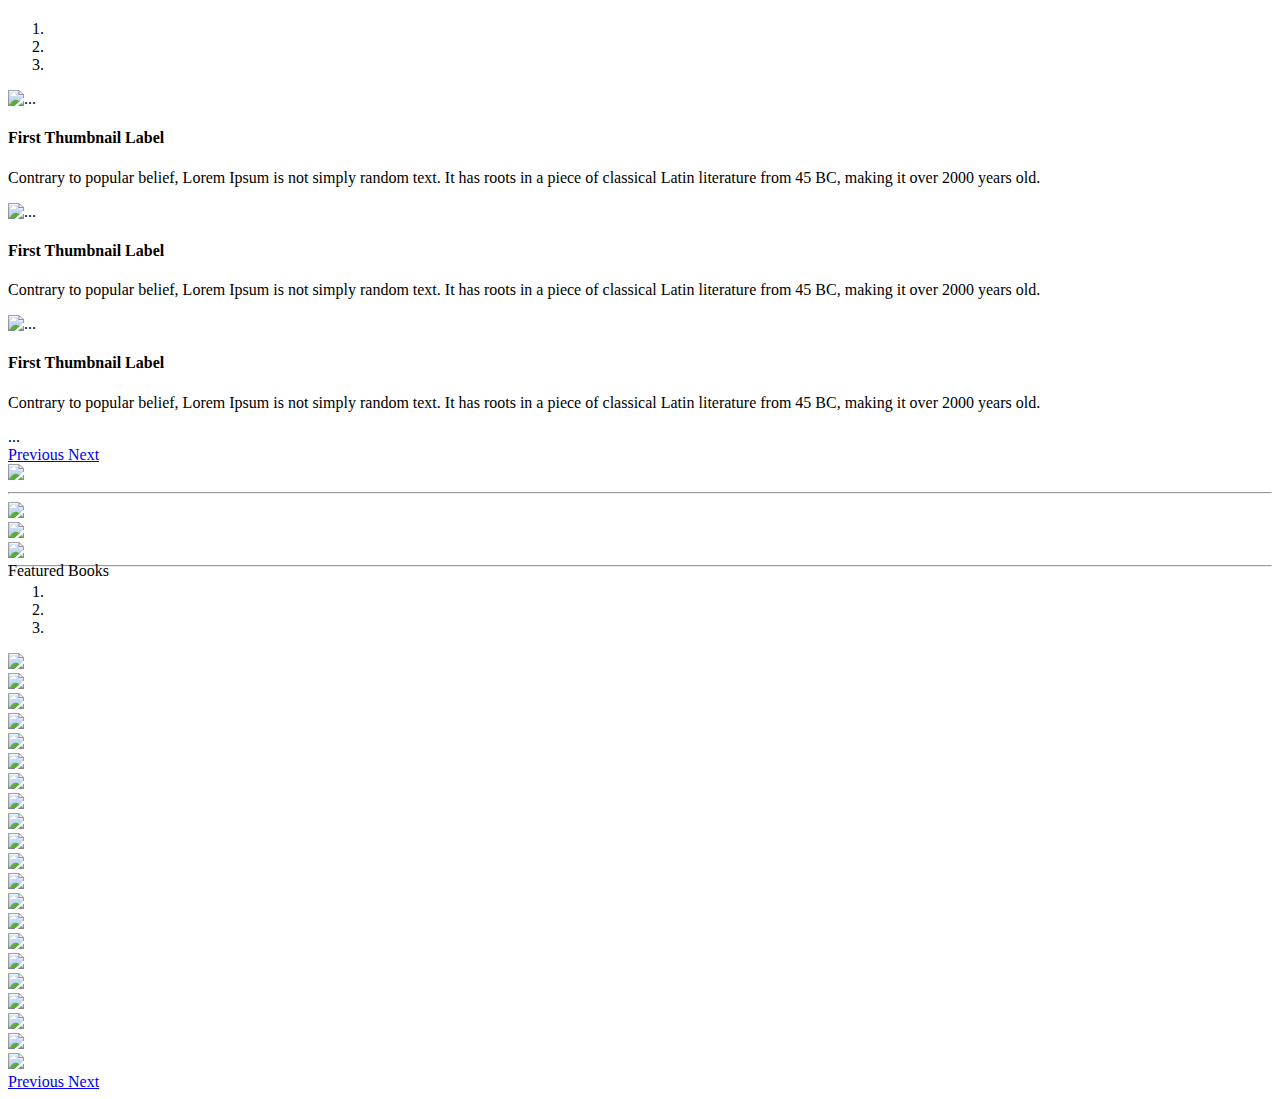
==== commit 65651bfc: "Added Footer and BadRequestPage" ====
--- a/src/main/resources/templates/index.html
+++ b/src/main/resources/templates/index.html
@@ -1,15 +1,16 @@
+
 <!DOCTYPE html>
 <html lang="en" xmlns:th="http://www.w3.org/1000/xhtml">
-<head th:replace="common/header :: common-header"/>
+<head th:replace="common/header :: common-header" />
 
 <body>
-<div th:replace="common/header :: navbar"/>
+<div th:replace="common/header :: navbar" />
 
 <div class="container">
-    <div class="row">
+    <div class="row banner">
         <!-- carousel -->
         <div class="col-xs-8">
-            <div class="panel panel-default">
+            <div class="panel panel-default" style="margin-top: 20px;">
                 <div class="panel-body">
                     <div id="carousel-example-generic" class="carousel slide"
                          data-ride="carousel">
@@ -26,7 +27,7 @@
                             <div class="item active">
                                 <img
                                         src="http://lorempixel.com/output/sports-q-c-1600-500-1.jpg"
-                                        alt="..."/>
+                                        alt="..." />
                                 <div class="carousel-caption">
                                     <h4>First Thumbnail Label</h4>
                                     <p>Contrary to popular belief, Lorem Ipsum is not simply
@@ -37,7 +38,7 @@
                             <div class="item">
                                 <img
                                         src="http://lorempixel.com/output/sports-q-c-1600-500-2.jpg"
-                                        alt="..."/>
+                                        alt="..." />
                                 <div class="carousel-caption">
                                     <h4>First Thumbnail Label</h4>
                                     <p>Contrary to popular belief, Lorem Ipsum is not simply
@@ -48,7 +49,7 @@
                             <div class="item">
                                 <img
                                         src="http://lorempixel.com/output/sports-q-c-1600-500-3.jpg"
-                                        alt="..."/>
+                                        alt="..." />
                                 <div class="carousel-caption">
                                     <h4>First Thumbnail Label</h4>
                                     <p>Contrary to popular belief, Lorem Ipsum is not simply
@@ -74,31 +75,31 @@
             </div>
         </div>
         <div class="col-xs-4">
-            <img src="/image/logo.png" class="img-responsive"/>
-        </div>
-    </div>
-
-    <hr/>
+            <img src="/image/logo.png" class="img-responsive" />
+        </div>
+    </div>
+
+    <hr />
 
     <div class="row">
         <div class="col-xs-4">
             <div clas="panel panel-default">
                 <div class="panel-body">
-                    <img src="/image/bestseller.png" class="img-responsive"/>
+                    <a th:href="@{/bookshelf}"><img src="/image/bestseller.png" class="img-responsive" /></a>
                 </div>
             </div>
         </div>
         <div class="col-xs-4">
             <div clas="panel panel-default">
                 <div class="panel-body">
-                    <img src="/image/hours.png" class="img-responsive"/>
+                    <a th:href="@{/hours}"><img src="/image/hours.png" class="img-responsive" /></a>
                 </div>
             </div>
         </div>
         <div class="col-xs-4">
             <div clas="panel panel-default">
                 <div class="panel-body">
-                    <img src="/image/faq.png" class="img-responsive"/>
+                    <a th:href="@{/faq}"><img src="/image/faq.png" class="img-responsive" /></a>
                 </div>
             </div>
         </div>
@@ -108,7 +109,7 @@
         <div class="home-headline">
             <span>Featured Books</span>
         </div>
-        <hr style="margin-top: -15px;"/>
+        <hr style="margin-top: -15px;" />
     </div>
 
 
@@ -124,76 +125,76 @@
             <!-- Wrapper for slides -->
             <div class="carousel-inner" role="listbox">
                 <div class="item active">
-                    <img src="/image/shelf.png" class="img-responsive"/>
+                    <img src="/image/shelf.png" class="img-responsive" />
                     <div class="carousel-caption">
                         <div class="row">
                             <div class="col-xs-2">
-                                <img class="img-responsive" src="/image/book1.png"/>
-                            </div>
-                            <div class="col-xs-2">
-                                <img class="img-responsive" src="/image/book1.png"/>
-                            </div>
-                            <div class="col-xs-2">
-                                <img class="img-responsive" src="/image/book1.png"/>
-                            </div>
-                            <div class="col-xs-2">
-                                <img class="img-responsive" src="/image/book1.png"/>
-                            </div>
-                            <div class="col-xs-2">
-                                <img class="img-responsive" src="/image/book1.png"/>
-                            </div>
-                            <div class="col-xs-2">
-                                <img class="img-responsive" src="/image/book1.png"/>
+                                <img class="img-responsive" src="/image/book1.png" />
+                            </div>
+                            <div class="col-xs-2">
+                                <img class="img-responsive" src="/image/book1.png" />
+                            </div>
+                            <div class="col-xs-2">
+                                <img class="img-responsive" src="/image/book1.png" />
+                            </div>
+                            <div class="col-xs-2">
+                                <img class="img-responsive" src="/image/book1.png" />
+                            </div>
+                            <div class="col-xs-2">
+                                <img class="img-responsive" src="/image/book1.png" />
+                            </div>
+                            <div class="col-xs-2">
+                                <img class="img-responsive" src="/image/book1.png" />
                             </div>
                         </div>
                     </div>
                 </div>
                 <div class="item">
-                    <img src="/image/shelf.png" class="img-responsive"/>
+                    <img src="/image/shelf.png" class="img-responsive" />
                     <div class="carousel-caption">
                         <div class="row">
                             <div class="col-xs-2">
-                                <img class="img-responsive" src="/image/book1.png"/>
-                            </div>
-                            <div class="col-xs-2">
-                                <img class="img-responsive" src="/image/book1.png"/>
-                            </div>
-                            <div class="col-xs-2">
-                                <img class="img-responsive" src="/image/book1.png"/>
-                            </div>
-                            <div class="col-xs-2">
-                                <img class="img-responsive" src="/image/book1.png"/>
-                            </div>
-                            <div class="col-xs-2">
-                                <img class="img-responsive" src="/image/book1.png"/>
-                            </div>
-                            <div class="col-xs-2">
-                                <img class="img-responsive" src="/image/book1.png"/>
+                                <img class="img-responsive" src="/image/book1.png" />
+                            </div>
+                            <div class="col-xs-2">
+                                <img class="img-responsive" src="/image/book1.png" />
+                            </div>
+                            <div class="col-xs-2">
+                                <img class="img-responsive" src="/image/book1.png" />
+                            </div>
+                            <div class="col-xs-2">
+                                <img class="img-responsive" src="/image/book1.png" />
+                            </div>
+                            <div class="col-xs-2">
+                                <img class="img-responsive" src="/image/book1.png" />
+                            </div>
+                            <div class="col-xs-2">
+                                <img class="img-responsive" src="/image/book1.png" />
                             </div>
                         </div>
                     </div>
                 </div>
                 <div class="item">
-                    <img src="/image/shelf.png" class="img-responsive"/>
+                    <img src="/image/shelf.png" class="img-responsive" />
                     <div class="carousel-caption">
                         <div class="row">
                             <div class="col-xs-2">
-                                <img class="img-responsive" src="/image/book1.png"/>
-                            </div>
-                            <div class="col-xs-2">
-                                <img class="img-responsive" src="/image/book1.png"/>
-                            </div>
-                            <div class="col-xs-2">
-                                <img class="img-responsive" src="/image/book1.png"/>
-                            </div>
-                            <div class="col-xs-2">
-                                <img class="img-responsive" src="/image/book1.png"/>
-                            </div>
-                            <div class="col-xs-2">
-                                <img class="img-responsive" src="/image/book1.png"/>
-                            </div>
-                            <div class="col-xs-2">
-                                <img class="img-responsive" src="/image/book1.png"/>
+                                <img class="img-responsive" src="/image/book1.png" />
+                            </div>
+                            <div class="col-xs-2">
+                                <img class="img-responsive" src="/image/book1.png" />
+                            </div>
+                            <div class="col-xs-2">
+                                <img class="img-responsive" src="/image/book1.png" />
+                            </div>
+                            <div class="col-xs-2">
+                                <img class="img-responsive" src="/image/book1.png" />
+                            </div>
+                            <div class="col-xs-2">
+                                <img class="img-responsive" src="/image/book1.png" />
+                            </div>
+                            <div class="col-xs-2">
+                                <img class="img-responsive" src="/image/book1.png" />
                             </div>
                         </div>
                     </div>
@@ -216,7 +217,7 @@
 </div>
 <!-- end of container -->
 
-
-<div th:replace="common/header :: body-bottom-scripts"/>
+<div th:replace="common/header :: footer"/>
+<div th:replace="common/header :: body-bottom-scripts" />
 </body>
 </html>